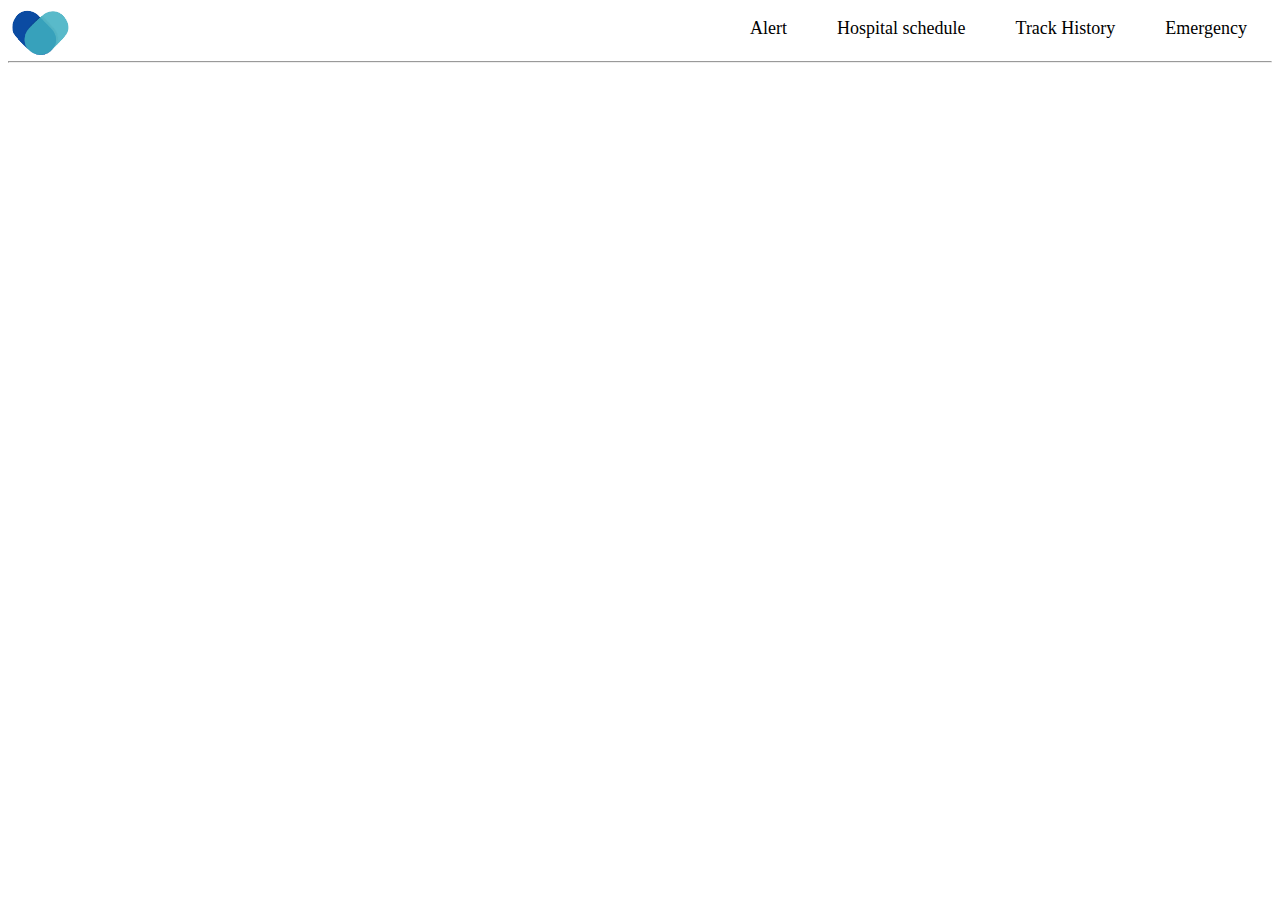
==== main_page.html/frame1.html @ ef6d05be "second" ====
<!DOCTYPE html>
<html lang="en">
<head>
    <meta charset="UTF-8">
    <meta http-equiv="X-UA-Compatible" content="IE=edge">
    <meta name="viewport" content="width=device-width, initial-scale=1.0">
    <title>CollegeRaksha</title>
    <link rel="stylesheet" href="/main_page.html/frame1.css">
</head>
<body>
    
    <div id="heading">
        <img src="/logo.png" id="logo">
        <span class="topicon">Alert</span>
        <span class="topicon">Hospital schedule</span>
        <span class="topicon">Track History</span>
        <span class="topicon">Emergency</span>
    </div>
    <hr>
    <div>

    </div>
</body>
</html>
---- main_page.html/frame1.css ----
#heading{
    position: relative;
    height:30px;
    padding:5px;
    padding-top:10px;
    padding-right:25px;
    display:flex;
    justify-content: right;
}
#logo{
    position: absolute;
    margin-top: -10px;
    right:95%;
    align-items: flex-start;
    height:250px;
    width:auto;
}
.topicon{
    margin:0px 0px 0px 50px;
    font-size:large;
}
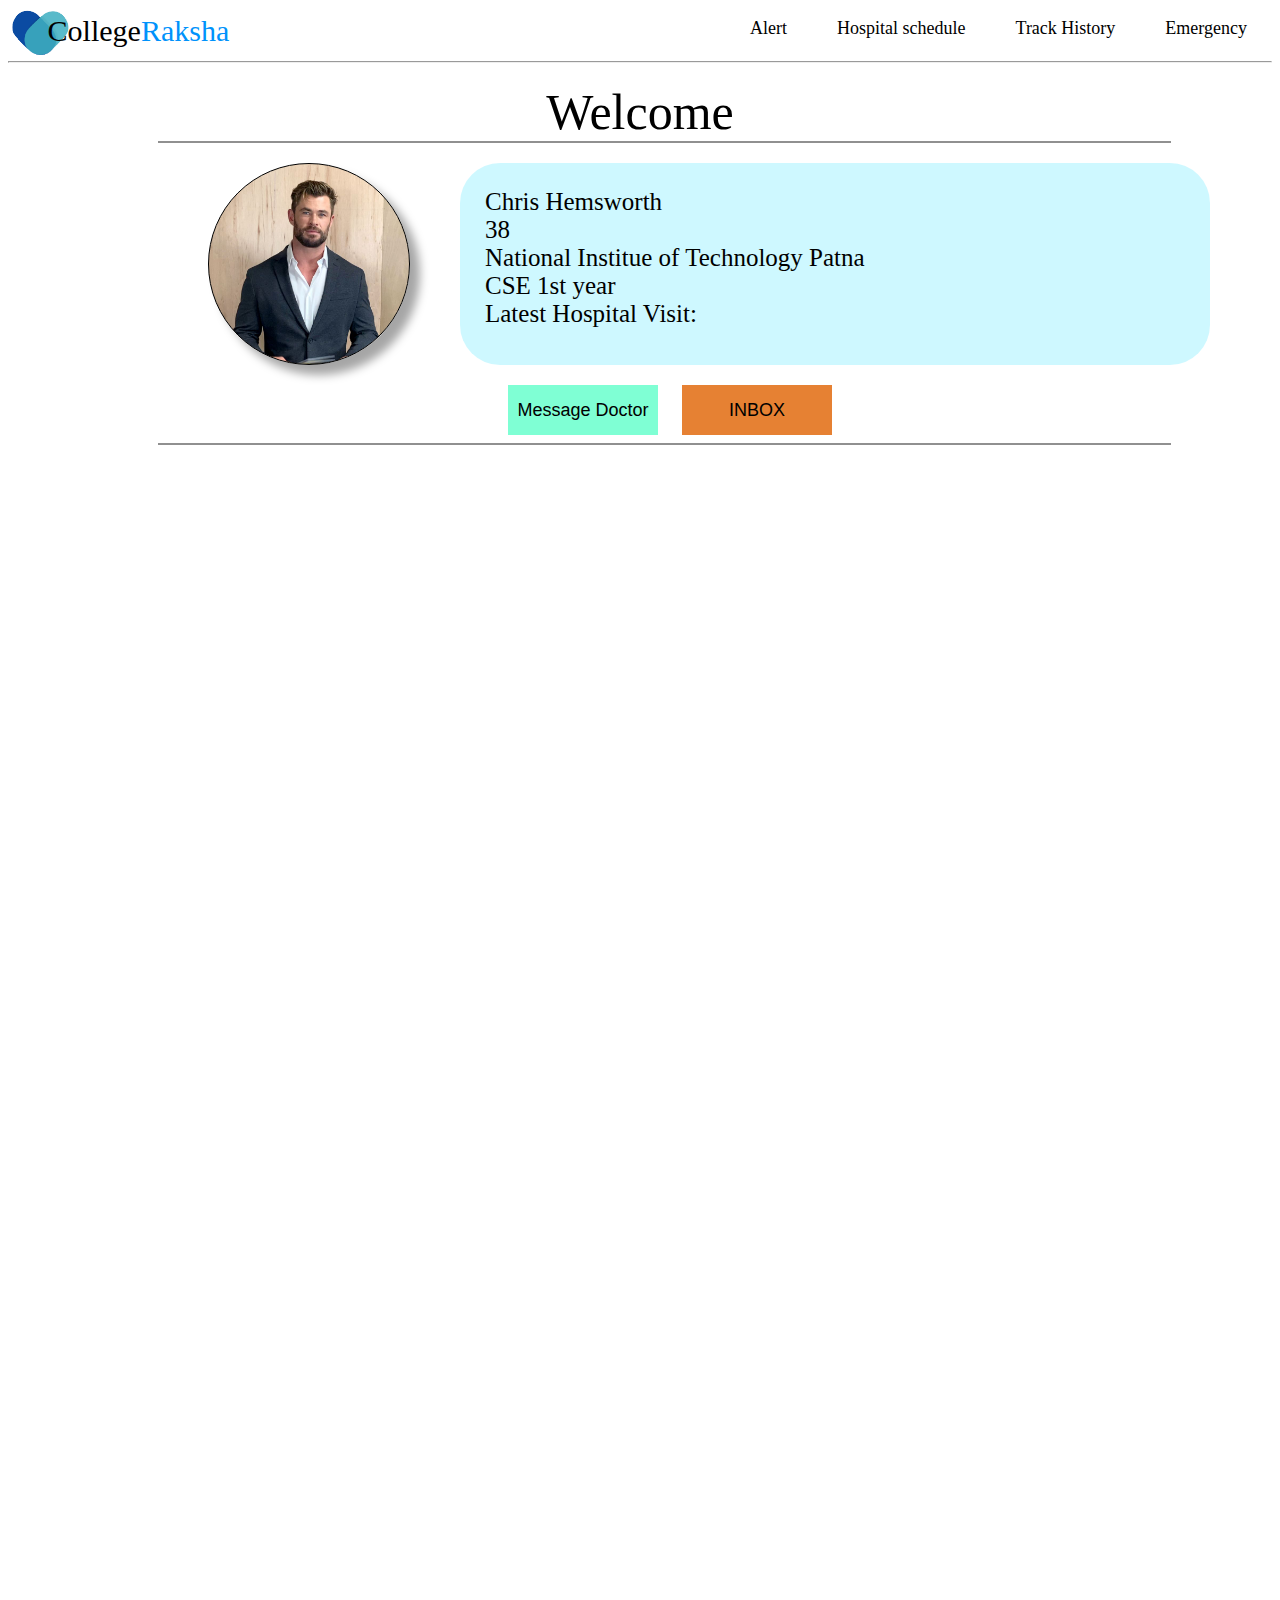
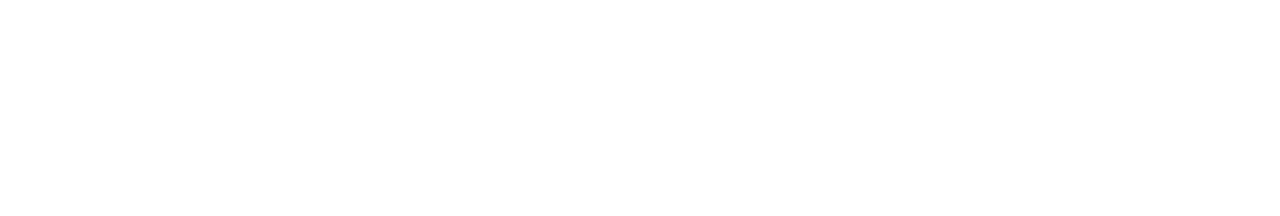
==== commit f7b3e1a1: "3rd commit" ====
--- a/main_page.html/frame1.html
+++ b/main_page.html/frame1.html
@@ -8,17 +8,38 @@
     <link rel="stylesheet" href="/main_page.html/frame1.css">
 </head>
 <body>
-    
     <div id="heading">
-        <img src="/logo.png" id="logo">
+        <img src="/logo.png" class="logo">
+        <span class="tag">College<span id="blu">Raksha</span></span>
         <span class="topicon">Alert</span>
         <span class="topicon">Hospital schedule</span>
         <span class="topicon">Track History</span>
         <span class="topicon">Emergency</span>
     </div>
     <hr>
-    <div>
+    <div id="fir_block">
+        Welcome <span id="username"></span>
+    </div>
+    <div id="l2"></div>
+    <div id="sec_block">
+        <span id="details">
+        <div id="userphoto"></div>
+        <div id="info">
+            <div id="d1">Chris Hemsworth</div>
+            <div>38</div>
+            <div>National Institue of Technology Patna</div>
+            <div>CSE 1st year</div>
+            <div>Latest Hospital Visit:</div>
 
+        </div>
+        </span>
+        <span>
+            <button id="message">Message Doctor</button>
+        </span>
+        <span>
+            <button id="Inbox">INBOX</button>
+        </span>
     </div>
+    <div id="l2"></div>
 </body>
 </html>--- a/main_page.html/frame1.css
+++ b/main_page.html/frame1.css
@@ -1,5 +1,9 @@
-
-
+body{
+    height:200vh;
+    background-repeat:no-repeat;
+    background-size:100% 100%;
+    background-image:url(/background1.png);
+}
 
 
 
@@ -14,7 +18,7 @@
     display:flex;
     justify-content: right;
 }
-#logo{
+.logo{
     position: absolute;
     margin-top: -10px;
     right:95%;
@@ -22,7 +26,84 @@
     height:250px;
     width:auto;
 }
+.tag{
+    position: absolute;
+    margin-top: -4px;
+    right:82.5%;
+    align-items: flex-start;
+    height:250px;
+    width:auto;
+    font-size:30px;
+}
+#blu{
+    color:rgb(0, 146, 251);
+}
 .topicon{
     margin:0px 0px 0px 50px;
     font-size:large;
+}
+.topicon:hover{
+    background-color:rgb(0, 0, 0);
+    color:white;
+
+}
+#fir_block{
+    font-size: 50px;
+    text-align: center;
+    margin-top:20px;
+}
+#l2{
+    border:0.1px solid rgba(0, 0, 0, 0.436);
+    height:0px;
+    width:80%;
+    margin-left:150px;
+
+}
+#sec_block{
+    height:300px;
+    
+
+}
+#userphoto{
+    border:1px solid black;
+    height:200px;
+    width: 200px;
+    border-radius: 50%;
+    margin-left:200px;
+    margin-top:20px;
+    background-image: url(/chris_future_thor.jpg);
+    background-size: 100% 100%;
+    box-shadow: 10px 10px 10px rgba(0, 0, 0, 0.353);
+}
+#details{
+    display:flex;
+    
+}
+#info{
+    padding:25px;
+    background-color: rgba(0, 221, 255, 0.192);
+    border-radius:40px;
+    width:700px;
+    margin-left:50px;
+    margin-top: 20px;
+    font-size: 25px;
+}
+#message{
+    height:50px;
+    width:150px;
+    font-size:18px;
+    margin-left:500px;
+    margin-top:20px;
+    background-color: aquamarine;
+    border:0.1px;
+
+}
+#Inbox{
+    height: 50px;
+    width:150px;
+    font-size:18px;
+    background-color: rgb(230, 129, 51);
+    border:0px;
+    margin-left:20px;
+    
 }